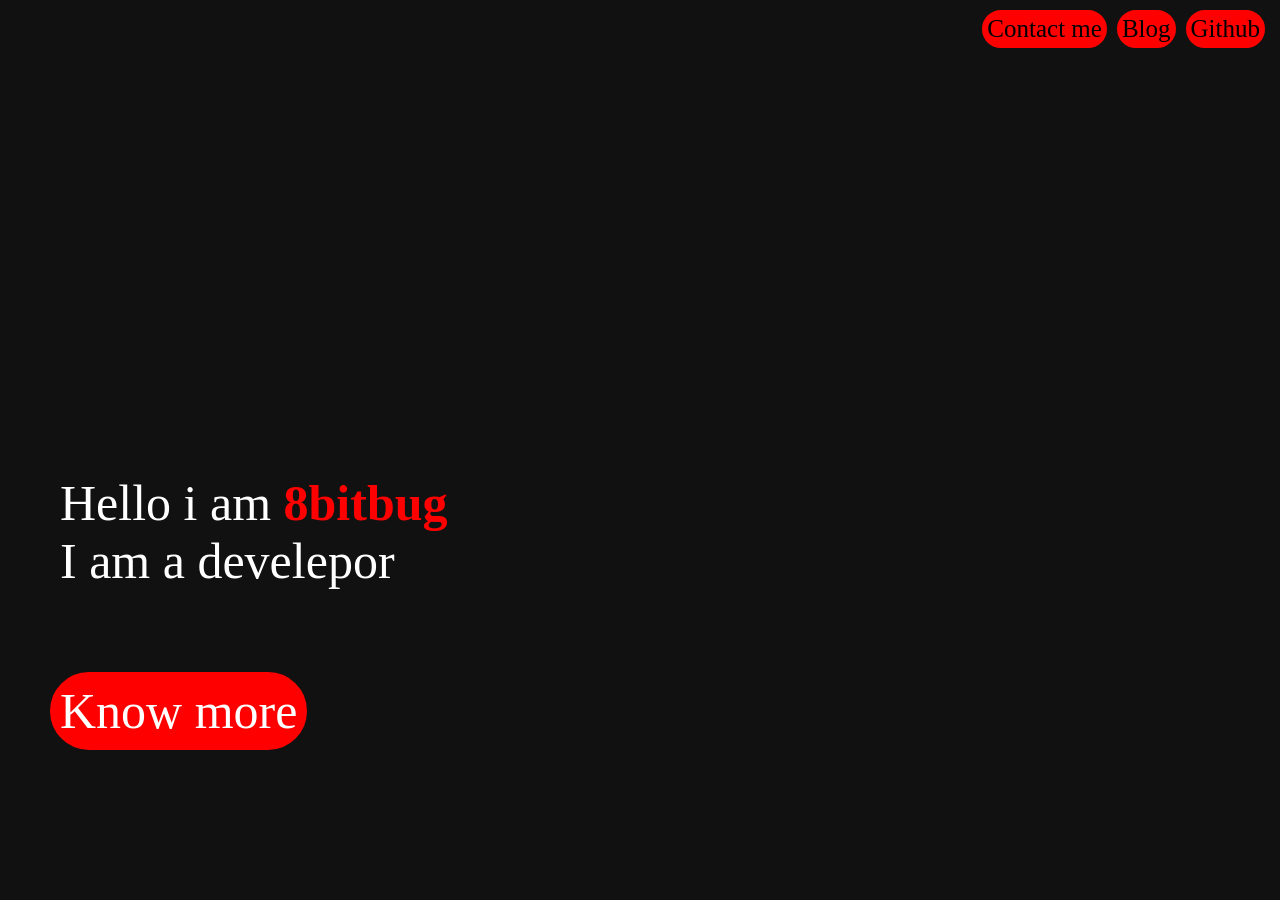
==== index.html @ 13417cb2 "Site is complete will expect bugs" ====
<!DOCTYPE html>
<html lang="en">
<head>
    <meta charset="UTF-8">
    <meta name="viewport" content="width=device-width, initial-scale=1.0">
    <link rel="shortcut icon" href="favicon.ico" type="image/vnd.microsoft.icon">
    <link rel="stylesheet" href="style.css">
    <title>8bitbug</title>
</head>
<body>
    <p id="aboutMe">Hello i am <strong id="aboutMeName">8bitbug</strong> <br> I am a develepor</p>
    <div id="button">Know more</div>
    <div id="extrabuttons">
        <div id="contactbutton">Contact me</div>
        <div id="blogbutton">Blog</div>
        <div id="githubbutton">Github</div>
    </div>
    <div id="contactbuttoncontent">You can contact me on discord 8bitbug#1764 or <a href="https://www.reddit.com/user/Unhappy_Bus3136">Reddit</a>.
    I have no other social accounts or i dont want to give you me other social media accounts</div>
    <div id="popup"></div>
    <p id="moreAboutMe">I am a develepor the languages i use are javascript, Css and html.<br> 
    In the future i would like to learn nodejs, react, typescript,<br>
    c++, c, Rust and python.<br>
    Only if i need them for a future project.<br> 
    I am currently focusing on learning javascript. <br>
    I love playing games you will either find me playing games or coding. <br>
    I am most of the time free to chat on discord 8bitbug#1764 will look in my dms. <br> 
    To the left is the languages and frameworks i know and can use. <br>
     I am currently not in a dev team<br>
    I have no projects many of them got scrapped<br>
    I made this website with html, css and js</p>
    <table id="languageKnow">
        <tr>
            <td>
               <img src="https://academyclass.com/wp-content/uploads/2021/10/Javascript-1200x1200.png" height="150px" width="150px">
            </td>
            <td>
                <img src="https://static-00.iconduck.com/assets.00/html5-icon-2018x2048-st7q7lm6.png" height="150px" width="150px">
            </td>
        </tr>
        <tr>
            <td>
                <img src="https://cdn.pixabay.com/photo/2017/08/05/11/16/logo-2582747_960_720.png" height="150px" width="150px">
            </td>
        </tr>
    </table>
    <div id="closepopup">X</div>
    <script src="index.js"></script>
</body>
</html>
---- style.css ----
body {
    background-color: #111;
}

* {
    padding: 0px;
    box-sizing: border-box;
}

#aboutMe {
    position: absolute;
    left: 50px;
    bottom: 300px;
    font-size: 50px;
    color: white;
    margin: 10px;
}

#aboutMeName {
    color: red;
}

#button {
    background-color: red;
    border: red solid 10px;
    border-radius: 50px;
    font-size: 50px;
    color: white;
    position: absolute;
    left: 50px;
    bottom: 150px;
    cursor: pointer;
    display: inline;
    animation-name: buttonrgb;
    animation-duration: 2s;
    animation-play-state: paused;
    animation-iteration-count: infinite;
}

#button:hover {
    animation-play-state: running;
}

@keyframes buttonrgb {
    0% {background-color: red;}
    0% {border: red;}
    20% {background-color: orangered;}
    20% {border: orangered;}
    40% {background-color: yellow;}
    40% {border: yellow;}
    60% {background-color: green;}
    60% {border: green;}
    80% {background-color: yellow;}
    80% {border: yellow;}
    90% {background-color: orangered;}
    90% {border: orangered;}
    100% {background-color: red;}
    100% {border: red;}
}

#popup {
    height: 100%;
    width: 100%;
    background-color: #111;
    display: none;
    z-index: -1;
}

#moreAboutMe {
    display: none;
    font-size: 20px;
    margin: 0px;
    color: white;
    background-color: #222;
    border: #222 solid 2px;
    height: 100%;
    width: 300px;
    display: none;
    overflow-y: scroll;
    position: absolute;
    left: 0px;
    top: 0px;
}

#languageKnow {
    height: 335px;
    width: 335px;
    display: none;
    background-color: #222;
    border: #222 solid 2px;
    border-radius: 50px;
    position: absolute;
    right: 100px;
    bottom: 125px;
}

#closepopup {
    font-size: 25px;
    position: absolute;
    top: 0px;
    right: 0px;
    cursor: pointer;
    display: none;
    color: white;
    margin: 0px;
}

#extrabuttons {
    display: flex;
    flex-direction: row;
    position: absolute;
    right: 10px;
    top: 5px;
}

#contactbutton {
    background-color: red;
    border: 5px solid red;
    border-radius: 50px;
    font-size: 25px;
    margin: 5px;
    flex: auto;
    cursor: pointer;
    animation-name: contactrgb;
    animation-duration: 3s;
    animation-iteration-count: infinite;
    animation-play-state: paused;
}

#contactbutton:hover {
    animation-play-state: running;
}

@keyframes contactrgb {
    0% {background-color: red;}
    0% {border: red;}
    25% {background-color: green;}
    25% {border: green;}
    50% {background-color: blue;}
    50% {border: blue;}
    75% {background-color: green;}
    75% {border: green;}
    100% {background-color: red;}
    100% {border: red;}
}

#blogbutton {
    background-color: red;
    border: 5px solid red;
    border-radius: 50px;
    font-size: 25px;
    margin: 5px;
    flex: auto;
    cursor: pointer;
    animation-name: blogrgb;
    animation-duration: 3s;
    animation-iteration-count: infinite;
    animation-play-state: paused;
}

#blogbutton:hover {
    animation-play-state: running;
}

@keyframes blogrgb {
    0% {background-color: red;}
    0% {border: red;}
    25% {background-color: green;}
    25% {border: green;}
    50% {background-color: blue;}
    50% {border: blue;}
    75% {background-color: green;}
    75% {border: green;}
    100% {background-color: red;}
    100% {border: red;}
}

#githubbutton {
    background-color: red;
    border: 5px solid red;
    border-radius: 50px;
    font-size: 25px;
    margin: 5px;
    flex: auto;
    cursor: pointer;
    animation-name: githubrgb;
    animation-duration: 3s;
    animation-iteration-count: infinite;
    animation-play-state: paused;
}

#githubbutton:hover {
    animation-play-state: running;
}

@keyframes githubrgb {
    0% {background-color: red;}
    0% {border: red;}
    25% {background-color: green;}
    25% {border: green;}
    50% {background-color: blue;}
    50% {border: blue;}
    75% {background-color: green;}
    75% {border: green;}
    100% {background-color: red;}
    100% {border: red;}
}

#contactbuttoncontent {
    display: none;
    height: 400px;
    width: 400px;
    overflow-y: scroll;
    background-color: #222;
    color: black;
    border: 1px solid #222;
    border-radius: 50px;
    font-size: 25px;
    margin: auto;
    position: absolute;
    top: 0; left: 0; bottom: 0; right: 0;
}
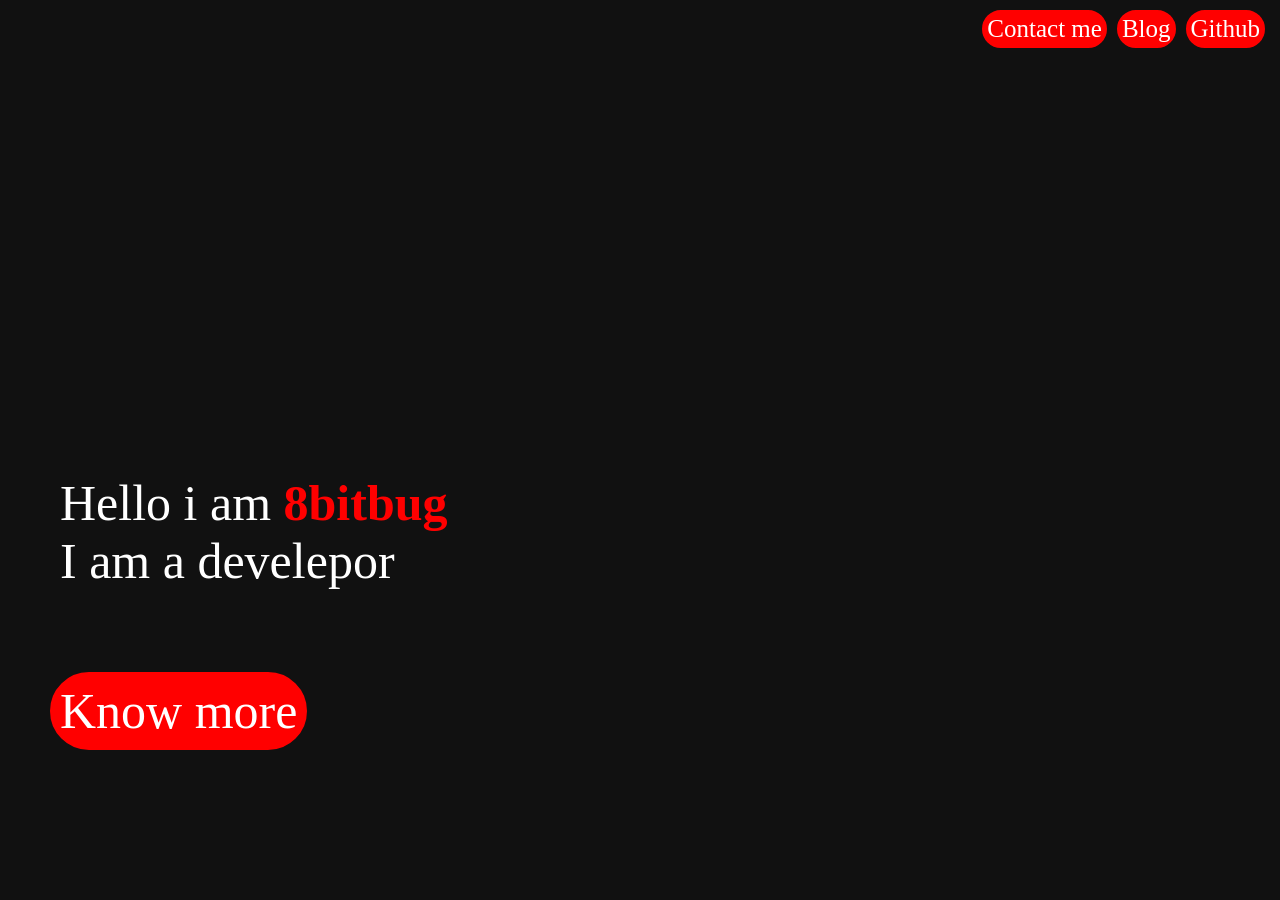
==== commit 5d41dabd: "Fixed the prolem should work and be good" ====
--- a/index.html
+++ b/index.html
@@ -3,17 +3,17 @@
 <head>
     <meta charset="UTF-8">
     <meta name="viewport" content="width=device-width, initial-scale=1.0">
-    <link rel="shortcut icon" href="favicon.ico" type="image/vnd.microsoft.icon">
+    <link rel="icon" type="image/x-icon" href="favicon.ico">
     <link rel="stylesheet" href="style.css">
     <title>8bitbug</title>
 </head>
 <body>
     <p id="aboutMe">Hello i am <strong id="aboutMeName">8bitbug</strong> <br> I am a develepor</p>
-    <div id="button">Know more</div>
+    <div id="button"> Know more </div>
     <div id="extrabuttons">
-        <div id="contactbutton">Contact me</div>
-        <div id="blogbutton">Blog</div>
-        <div id="githubbutton">Github</div>
+        <div id="contactbutton"> Contact me </div>
+        <div id="blogbutton"> Blog </div>
+        <div id="githubbutton"> Github </div>
     </div>
     <div id="contactbuttoncontent">You can contact me on discord 8bitbug#1764 or <a href="https://www.reddit.com/user/Unhappy_Bus3136">Reddit</a>.
     I have no other social accounts or i dont want to give you me other social media accounts</div>
--- a/style.css
+++ b/style.css
@@ -120,6 +120,7 @@
     font-size: 25px;
     margin: 5px;
     flex: auto;
+    color: white;
     cursor: pointer;
     animation-name: contactrgb;
     animation-duration: 3s;
@@ -151,6 +152,7 @@
     font-size: 25px;
     margin: 5px;
     flex: auto;
+    color: white;
     cursor: pointer;
     animation-name: blogrgb;
     animation-duration: 3s;
@@ -182,6 +184,7 @@
     font-size: 25px;
     margin: 5px;
     flex: auto;
+    color: white;
     cursor: pointer;
     animation-name: githubrgb;
     animation-duration: 3s;
@@ -212,7 +215,7 @@
     width: 400px;
     overflow-y: scroll;
     background-color: #222;
-    color: black;
+    color: white;
     border: 1px solid #222;
     border-radius: 50px;
     font-size: 25px;
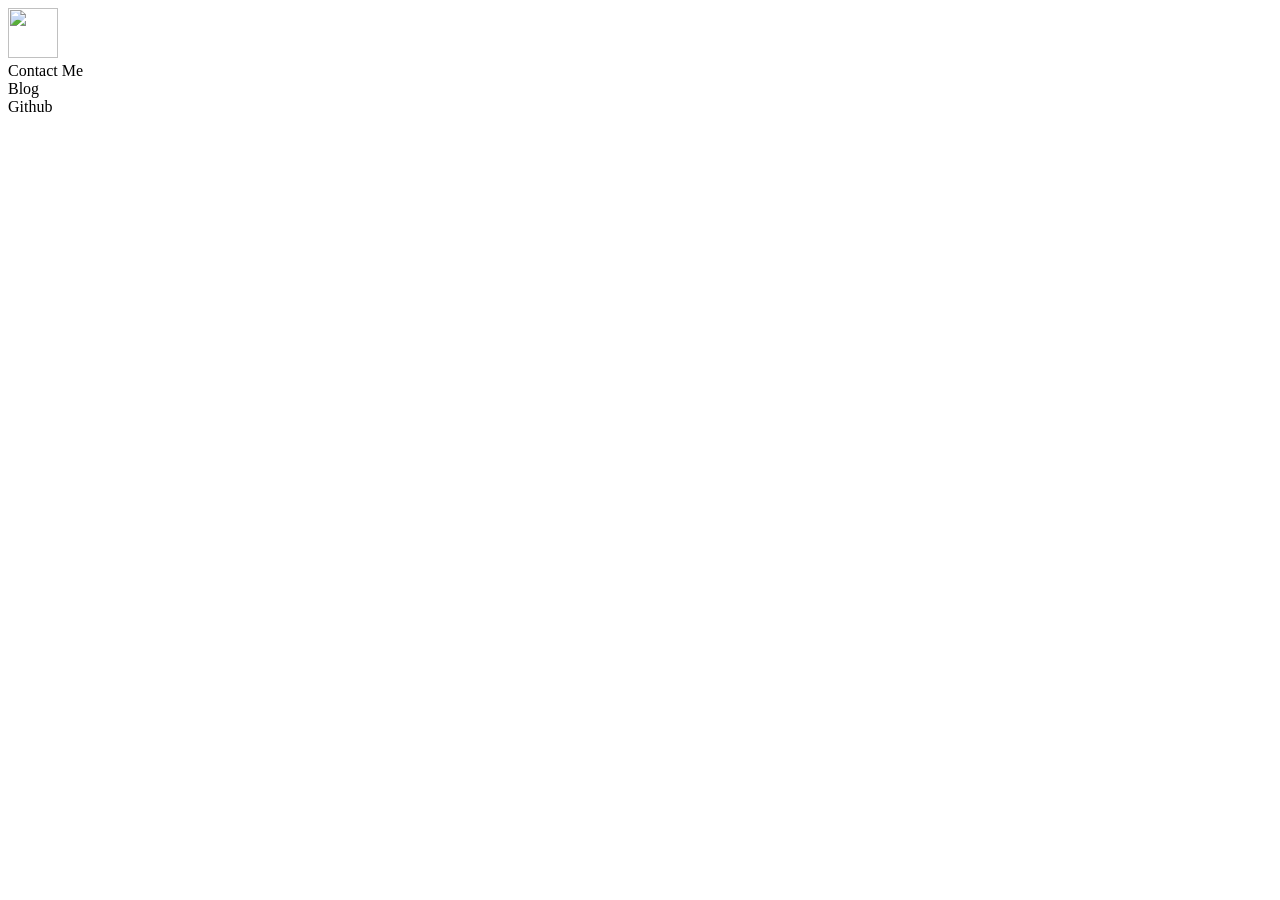
==== commit bae20590: "Scrapped the idea" ====
--- a/index.html
+++ b/index.html
@@ -1,50 +1,22 @@
-<!DOCTYPE html>
-<html lang="en">
+<!Doctype html>
+<html>
 <head>
-    <meta charset="UTF-8">
-    <meta name="viewport" content="width=device-width, initial-scale=1.0">
-    <link rel="icon" type="image/x-icon" href="favicon.ico">
-    <link rel="stylesheet" href="style.css">
-    <title>8bitbug</title>
+  <meta charset="UTF-8">
+  <meta name="viewport" content="width=device-width, initial-scale=1.0">
+  <script src="https://cdn.tailwindcss.com"></script>
+  <title>8bitbug</title>
 </head>
-<body>
-    <p id="aboutMe">Hello i am <strong id="aboutMeName">8bitbug</strong> <br> I am a develepor</p>
-    <div id="button"> Know more </div>
-    <div id="extrabuttons">
-        <div id="contactbutton"> Contact me </div>
-        <div id="blogbutton"> Blog </div>
-        <div id="githubbutton"> Github </div>
+<body class="h-screen items-center bg-gradient-to-b from-stone-800 to-stone-900">
+  <div class="flex flex-row items-center h-16 w-5/6 bg-white bg-opacity-5 border-5 border-white border-opacity-5 rounded-full sticky top-5 left-0 right-0 m-auto">
+    <img class="absolute m-auto left-2 rounded-full" 
+    src="https://yt3.googleusercontent.com/af6nOsk12BJQ3fTP1Zm35jsXQq_XY5FQnkC3HLyXz-tAKsRLIb4gI5Le29AJ8zGYJ38J5FziwL8=s176-c-k-c0x00ffffff-no-rj" 
+    height="50px" width="50px">
+    <div class="absolute right-14 flex flex-row items-center">
+    <div id="contactbutton" class="m-3 text-stone-200 text-lg cursor-pointer">Contact Me</div>
+    <div id="blogbutton" class="m-3 text-stone-200 text-lg cursor-pointer">Blog</div>
+    <div id="githubbutton" class="m-3 text-stone-200 text-lg cursor-pointer">Github</div>
     </div>
-    <div id="contactbuttoncontent">You can contact me on discord 8bitbug#1764 or <a href="https://www.reddit.com/user/Unhappy_Bus3136">Reddit</a>.
-    I have no other social accounts or i dont want to give you me other social media accounts</div>
-    <div id="popup"></div>
-    <p id="moreAboutMe">I am a develepor the languages i use are javascript, Css and html.<br> 
-    In the future i would like to learn nodejs, react, typescript,<br>
-    c++, c, Rust and python.<br>
-    Only if i need them for a future project.<br> 
-    I am currently focusing on learning javascript. <br>
-    I love playing games you will either find me playing games or coding. <br>
-    I am most of the time free to chat on discord 8bitbug#1764 will look in my dms. <br> 
-    To the left is the languages and frameworks i know and can use. <br>
-     I am currently not in a dev team<br>
-    I have no projects many of them got scrapped<br>
-    I made this website with html, css and js</p>
-    <table id="languageKnow">
-        <tr>
-            <td>
-               <img src="https://academyclass.com/wp-content/uploads/2021/10/Javascript-1200x1200.png" height="150px" width="150px">
-            </td>
-            <td>
-                <img src="https://static-00.iconduck.com/assets.00/html5-icon-2018x2048-st7q7lm6.png" height="150px" width="150px">
-            </td>
-        </tr>
-        <tr>
-            <td>
-                <img src="https://cdn.pixabay.com/photo/2017/08/05/11/16/logo-2582747_960_720.png" height="150px" width="150px">
-            </td>
-        </tr>
-    </table>
-    <div id="closepopup">X</div>
-    <script src="index.js"></script>
+  </div>
+<script src="index.js"></script>
 </body>
 </html>
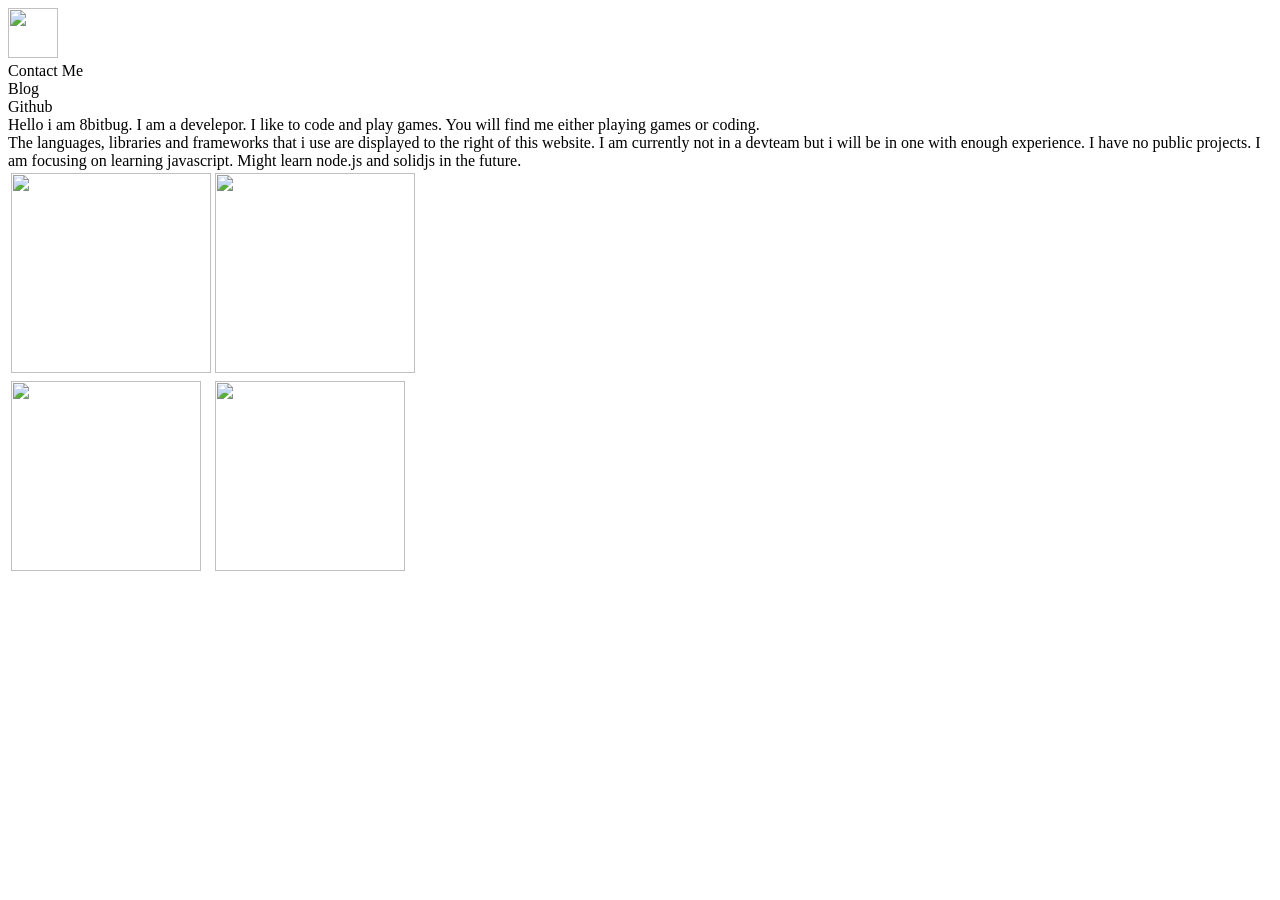
==== commit 2ddf4a56: "Done with the first page" ====
--- a/index.html
+++ b/index.html
@@ -6,17 +6,52 @@
   <script src="https://cdn.tailwindcss.com"></script>
   <title>8bitbug</title>
 </head>
-<body class="h-screen items-center bg-gradient-to-b from-stone-800 to-stone-900">
-  <div class="flex flex-row items-center h-16 w-5/6 bg-white bg-opacity-5 border-5 border-white border-opacity-5 rounded-full sticky top-5 left-0 right-0 m-auto">
+<body id="body" class="h-screen items-center bg-gradient-to-b from-stone-800 to-stone-900">
+  <div id="navigation" class="flex flex-row items-center h-16 w-5/6 bg-white bg-opacity-5 border-5 border-white border-opacity-5 rounded-full absolute top-5 left-0 right-0 m-auto">
     <img class="absolute m-auto left-2 rounded-full" 
     src="https://yt3.googleusercontent.com/af6nOsk12BJQ3fTP1Zm35jsXQq_XY5FQnkC3HLyXz-tAKsRLIb4gI5Le29AJ8zGYJ38J5FziwL8=s176-c-k-c0x00ffffff-no-rj" 
     height="50px" width="50px">
-    <div class="absolute right-14 flex flex-row items-center">
+    <div id="navbuttons" class="absolute right-14 flex flex-row items-center">
     <div id="contactbutton" class="m-3 text-stone-200 text-lg cursor-pointer">Contact Me</div>
     <div id="blogbutton" class="m-3 text-stone-200 text-lg cursor-pointer">Blog</div>
     <div id="githubbutton" class="m-3 text-stone-200 text-lg cursor-pointer">Github</div>
     </div>
   </div>
+  <div id="aboutgroup">
+  <div id="aboutmebg" class="bg-white bg-opacity-5 absolute flex items-start m-auto left-32 bottom-16 h-4/6 w-2/6 rounded-3xl border-white border-opacity-0 border-8 overflow-y-scroll">
+    <div id="aboutme" class="text-stone-100 absolute top-5 left-5 m-auto opacity-65 font-mono text-xl">
+      Hello i am 8bitbug. I am a develepor.
+      I like to code and play games.
+      You will find me either playing games or coding.<br>
+      The languages, libraries and frameworks that i use are displayed to the right of this website.
+      I am currently not in a devteam but i will be in one with enough experience.
+      I have no public projects. I am focusing on learning javascript. Might learn
+      node.js and solidjs in the future. 
+    </div>
+  </div>
+  <div id="languagesbg" class="bg-white flex items-center bg-opacity-5 absolute m-auto h-4/6 w-2/6 rounded-3xl border-white border-opacity-0 border-8 right-32 bottom-16">
+    <div id="imagelanguages">
+      <table class="absolute m-auto top-0 bottom-0 left-0 right-0">
+        <tr>
+          <td>
+      <img src="https://cdn.pixabay.com/photo/2017/08/05/11/16/logo-2582748_960_720.png" height="200px" width="200px">
+      </td>
+      <td>
+      <img src="https://cdn.pixabay.com/photo/2017/08/05/11/16/logo-2582747_1280.png" height="200px" width="200px">
+      </td>
+        </tr>
+        <tr>
+          <td>
+      <img src="https://academyclass.com/wp-content/uploads/2021/10/Javascript-1200x1200.png" height="190px" width="190px">
+          </td>
+          <td>
+            <img src="https://files.raycast.com/nwt9ncojkvwmjfkaada8upafvpnu" height="190px" width="190px">
+          </td>
+        </tr>
+      </table>
+    </div>
+  </div>
+  </div>
 <script src="index.js"></script>
 </body>
 </html>
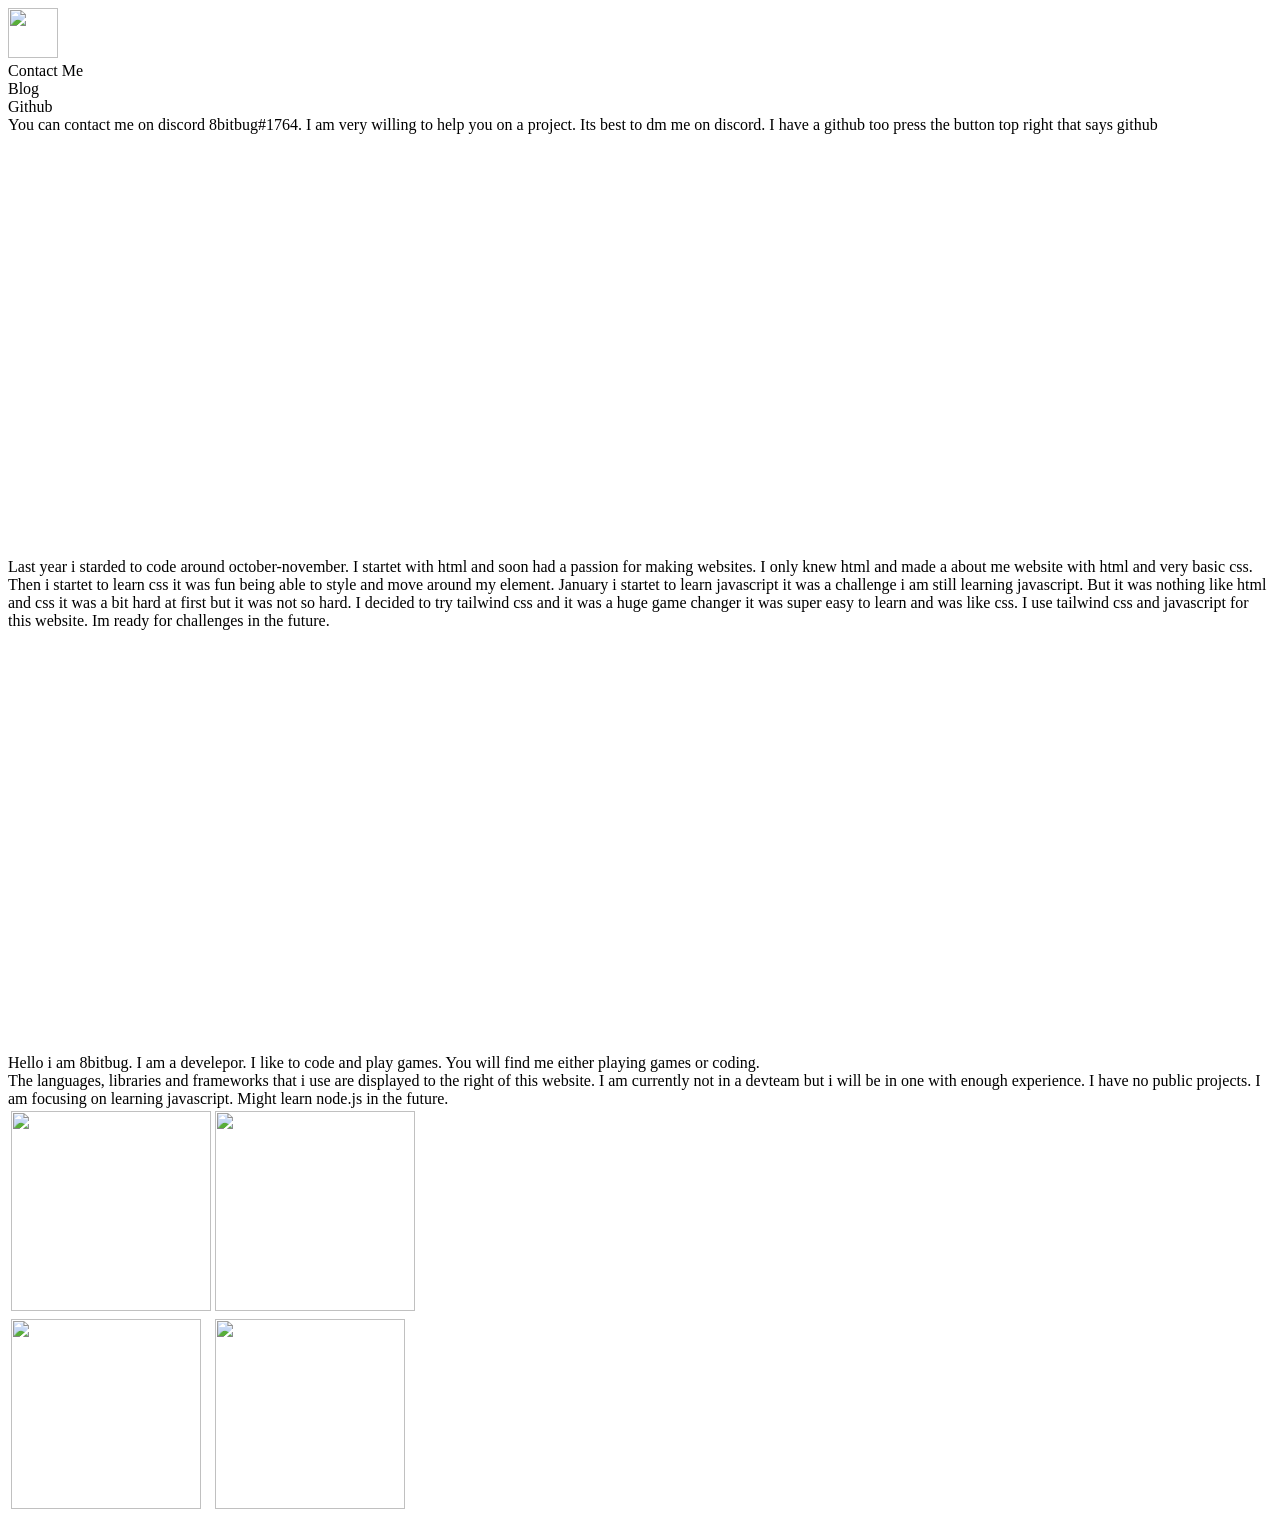
==== commit 31772198: "Site is complete for laptop not for mobile" ====
--- a/index.html
+++ b/index.html
@@ -5,6 +5,7 @@
   <meta name="viewport" content="width=device-width, initial-scale=1.0">
   <script src="https://cdn.tailwindcss.com"></script>
   <title>8bitbug</title>
+  <link rel="icon" type="image/x-icon" href="./images/android-chrome-512x512.png">
 </head>
 <body id="body" class="h-screen items-center bg-gradient-to-b from-stone-800 to-stone-900">
   <div id="navigation" class="flex flex-row items-center h-16 w-5/6 bg-white bg-opacity-5 border-5 border-white border-opacity-5 rounded-full absolute top-5 left-0 right-0 m-auto">
@@ -17,6 +18,32 @@
     <div id="githubbutton" class="m-3 text-stone-200 text-lg cursor-pointer">Github</div>
     </div>
   </div>
+  <div id="contactcontent" class="hidden bg-white bg-opacity-5 absolute none items-start m-auto rounded-3xl border-white border-opacity-0 border-8 h-4/6 w-2/6 bottom-16 left-32 overflow-y-scroll">
+    <div id="cctext" class="text-stone-100 absolute top-5 left-5 m-auto opacity-65 font-mono text-3xl">
+      You can contact me on discord 8bitbug#1764.
+      I am very willing to help you on a project.
+      Its best to dm me on discord. I have a github too press the button top right that says github
+  </div>
+  </div>
+  <div id="memecc" class="bg-white hidden bg-opacity-5 absolute none items-start m-auto rounded-3xl border-white border-opacity-0 border-8 h-4/6 w-2/6 bottom-16 right-32">
+    <embed class="absolute m-auto left-0 right-0 bottom-0 top-0 rounded-3xl" src="https://64.media.tumblr.com/7f31919f1a4e3ce677815a291600561c/tumblr_n5dimsKaFT1svwlszo1_1280.gif" height="420px" width="440px">
+  </div>
+  <div id="blogcontent" class="hidden bg-white bg-opacity-5 absolute none items-start m-auto rounded-3xl border-white border-opacity-0 border-8 h-4/6 w-2/6 bottom-16 left-32 overflow-y-scroll">
+    <div class="text-stone-100 absolute top-5 left-5 m-auto opacity-65 font-mono text-xl">
+      Last year i starded to code around october-november. 
+      I startet with html and soon had a passion for making websites.
+      I only knew html and made a about me website with html and very basic css.
+      Then i startet to learn css it was fun being able to style and move around my element.
+      January i startet to learn javascript it was a challenge i am still learning javascript.
+      But it was nothing like html and css it was a bit hard at first but it was not so hard.
+      I decided to try tailwind css and it was a huge game changer it was super easy to learn and was like css.
+      I use tailwind css and javascript for this website.
+      Im ready for challenges in the future.
+    </div>
+  </div>
+  <div id="memebc" class="bg-white hidden bg-opacity-5 absolute none items-start m-auto rounded-3xl border-white border-opacity-0 border-8 h-4/6 w-2/6 bottom-16 right-32">
+    <embed class="absolute m-auto left-0 right-0 bottom-0 top-0 rounded-3xl" src="https://i.imgur.com/mfv6pFc.gif" height="420" width="440px">
+  </div>
   <div id="aboutgroup">
   <div id="aboutmebg" class="bg-white bg-opacity-5 absolute flex items-start m-auto left-32 bottom-16 h-4/6 w-2/6 rounded-3xl border-white border-opacity-0 border-8 overflow-y-scroll">
     <div id="aboutme" class="text-stone-100 absolute top-5 left-5 m-auto opacity-65 font-mono text-xl">
@@ -26,7 +53,7 @@
       The languages, libraries and frameworks that i use are displayed to the right of this website.
       I am currently not in a devteam but i will be in one with enough experience.
       I have no public projects. I am focusing on learning javascript. Might learn
-      node.js and solidjs in the future. 
+      node.js in the future. 
     </div>
   </div>
   <div id="languagesbg" class="bg-white flex items-center bg-opacity-5 absolute m-auto h-4/6 w-2/6 rounded-3xl border-white border-opacity-0 border-8 right-32 bottom-16">
